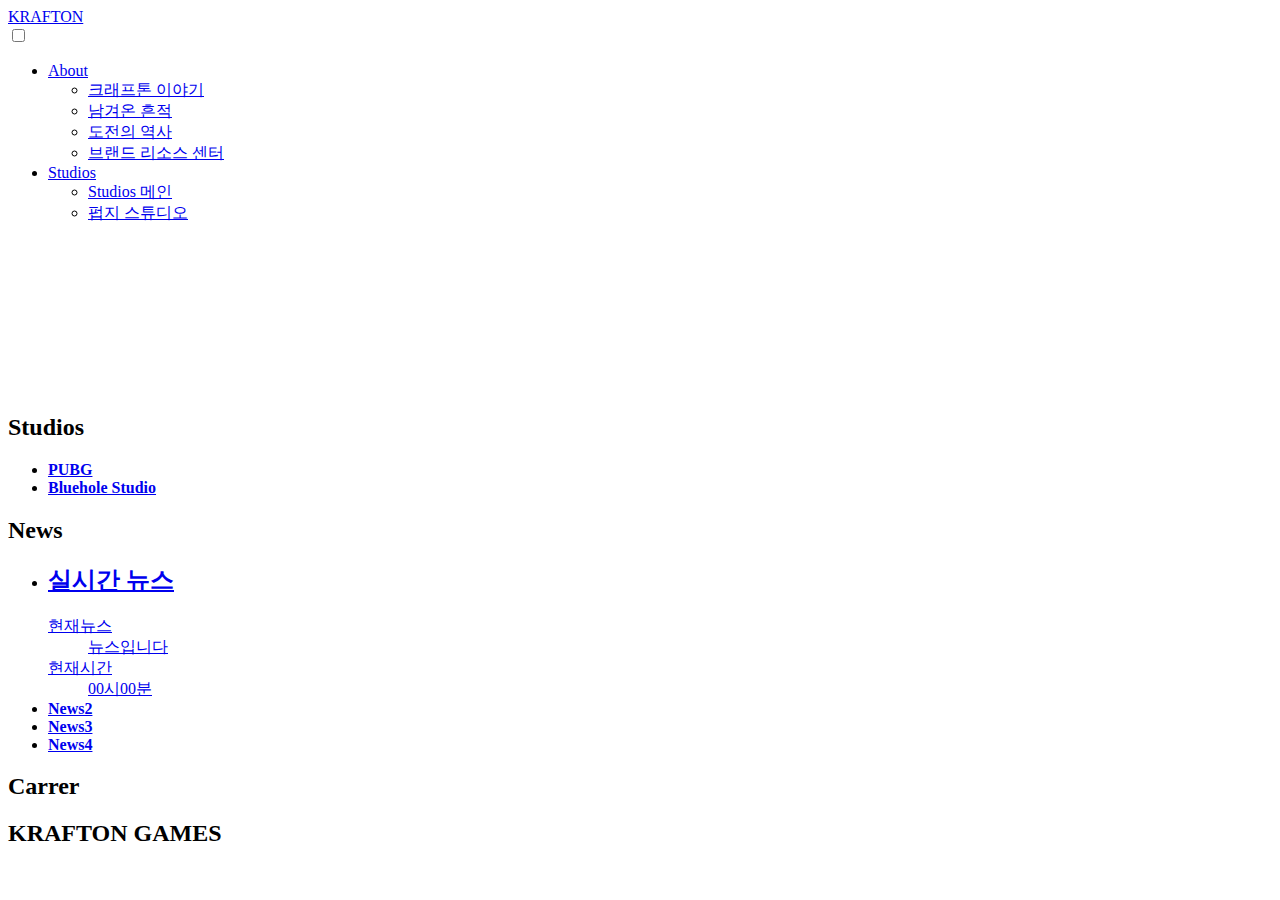
==== nav/index.html @ 81754216 "241202" ====
<!DOCTYPE html>
<html lang="en">
<head>
    <meta charset="UTF-8">
    <meta name="viewport" content="width=device-width, initial-scale=1.0">
    <title>index.html</title>
    <link rel="preconnect" href="https://fonts.googleapis.com">
    <link rel="preconnect" href="https://fonts.gstatic.com" crossorigin>
    <link href="https://fonts.googleapis.com/css2?family=Bagel+Fat+One&family=Montserrat:ital,wght@0,100..900;1,100..900&display=swap" rel="stylesheet">
    <link rel="stylesheet" href="css/reset.css">
    <link rel="stylesheet" href="css/style.css">
</head>
<body>
    <!-- 
        nav쪽 html이랑 css 조금 수정해드렸습니다.
        나머지 메뉴들 작성해주세요~
    -->
    <nav class="navbar">
        <div class="nav-wrapper">
            <div class="logo">
                <a href="/">KRAFTON</a>
            </div>
            
            <input type="checkbox" id="nav-toggle" class="nav-toggle">
            <label for="nav-toggle" class="nav-toggle-label">
                <span></span>
            </label>

            <ul class="nav-menu">
                <li class="nav-item">
                    <a href="#" class="nav-link">About</a>
                    <div class="dropdown">
                        <ul class="dropdown-menu">
                            <li><a href="#">크래프톤 이야기</a></li>
                            <li><a href="#">남겨온 흔적</a></li>
                            <li><a href="#">도전의 역사</a></li>
                            <li><a href="#">브랜드 리소스 센터</a></li>
                        </ul>
                    </div>
                </li>
                <li class="nav-item">
                    <a href="#" class="nav-link">Studios</a>
                    <div class="dropdown">
                        <ul class="dropdown-menu">
                            <li><a href="#">Studios 메인</a></li>
                            <li><a href="#">펍지 스튜디오</a></li>
                        </ul>
                    </div>
                </li>
            </ul>
        </div>
    </nav>

    <div id="container" class="main">
        <div class="wrap">
            <video id="mainvideo" poster autoplay loop muted playsinline>
                <source src="https://www.krafton.com/wp-content/uploads/2021/06/video-005.mp4" type="video/mp4">
            </video>
        </div>
    </div>

    <div id="contentInner">
        <div id="studios">
            <div class="txt">
                <h2 class="txtTitle" data-hidden="true">
                    <span style="translate: none; rotate: none; scale: none; transform: translate(0px, 0px);">Studios</span>
                </h2>
                <ul class="imgBetween">
                    <li class="StudioItem">
                        <a href="index.html" class="__animated" data-amount="20" title="PUBG">
                            <div class="box">
                                <b class="titsub __animated" data-hidden="true" data-delay=".15"><span>PUBG</span><br/>
                                    <!-- <p>PUBG를 가장 강력한 문화 IP로<br/> 성장시키겠습니다.</p> -->
                                </b>
                            </div>
                        </a>
                    </li>
                    <li class="StudioItem">
                        <a href="index.html" class="__animated" data-delay=".3" data-amount="20" title="Bluehole Studio">
                            <div class="box">
                                <b class="titsub __animated" data-hidden="true" data-delay=".45"><span>Bluehole Studio</span><br/>
                                    <!-- <p>MMORPG 장르를 대표하는 게임<br/> 제작사가 되겠습니다.</p> -->
                                </b>
                            </div>
                        </a>
                    </li>
                    <!-- <li class="StudioItem">
                        <a href="index.html" class="__animated" data-delay=".6" data-amount="20" title="RisingWings">
                            <div class="box">
                                <b class="titsub __animated" data-hidden="true" data-delay=".75"><span>RisingWings</span><br/>
                                    <p>글로벌 시장에서 인정받는 모바일<br/> 캐주얼게임 명가가 되겠습니다.</p>
                                </b>
                            </div>
                        </a>
                    </li>
                    <li class="StudioItem">
                        <a href="index.html" class="__animated" data-delay=".9" data-amount="20" title="PUBG">
                            <div class="box">
                                <b class="titsub __animated" data-hidden="true" data-delay="1.05"><span>Striking Distance <br/> Studios</span><br/>
                                    <p>퀄리티와 우수성에 대한 열정을 기반으로<br/> 몰입감 넘치는 경험을 만들어냅니다.</p>
                                </b>
                            </div>
                        </a>
                    </li> -->
                </ul>
            </div>
        </div>

        <div id="News">
            <div class="txt">
                <h2 class="txtTitle" data-hidden="true">
                    <span style="translate: none; rotate: none; scale: none; transform: translate(0px, 0px);">News</span>
                </h2>
                <ul class="imgBetween">
                    <li class="NewsWrap">
                        <a href="index.html" class="frame" data-amount="20" title="PUBG">
                            <div class="boxContainer">
                                <h2>실시간 뉴스</h2>
                                <div id="boxWrap">
                                    <dl class="mainnews">
                                        <dt class="newsinfo">현재뉴스</dt>
                                        <dd>뉴스<span>입니다</span></dd>
                                    </dl>
                                    <dl class="mainTime">
                                        <dt>현재시간</dt>
                                        <dd>00시00분</dd>
                                    </dl>
                                </div>
                            </div>
                        </a>
                    </li>
                    <li class="newsitem">
                        <a href="index.html" class="__animated" data-delay=".3" data-amount="20" title="Bluehole Studio">
                            <div class="box">
                                <b class="titsub2"><span>News2</span><br/>
                                </b>
                            </div>
                        </a>
                    </li>
                    <li class="newsitem">
                        <a href="index.html" class="__animated" data-delay=".6" data-amount="20" title="RisingWings">
                            <div class="box">
                                <b class="titsub2"><span>News3</span><br/>
                                </b>
                            </div>
                        </a>
                    </li>
                    <li class="newsitem">
                        <a href="index.html" class="__animated" data-delay=".9" data-amount="20" title="RisingWings">
                            <div class="box">
                                <b class="titsub2"><span>News4</span><br/>
                                </b>
                            </div>
                        </a>
                    </li>
            </div>
        </div>

        <div id="Carrer">
            <div class="txt">
                <h2 class="txtTitle" data-hidden="true">
                    <span style="translate: none; rotate: none; scale: none; transform: translate(0px, 0px);">Carrer</span>
                </h2>
            </div>
        </div>
        
        <div id="KRAFTONGAMES">
            <div class="txt">
                <h2 class="txtTitle" data-hidden="true">
                    <span style="translate: none; rotate: none; scale: none; transform: translate(0px, 0px);">KRAFTON GAMES</span>
                </h2>
            </div>
        </div>
    </div>

    <script src="js/script.js"></script>
</body>
</html>
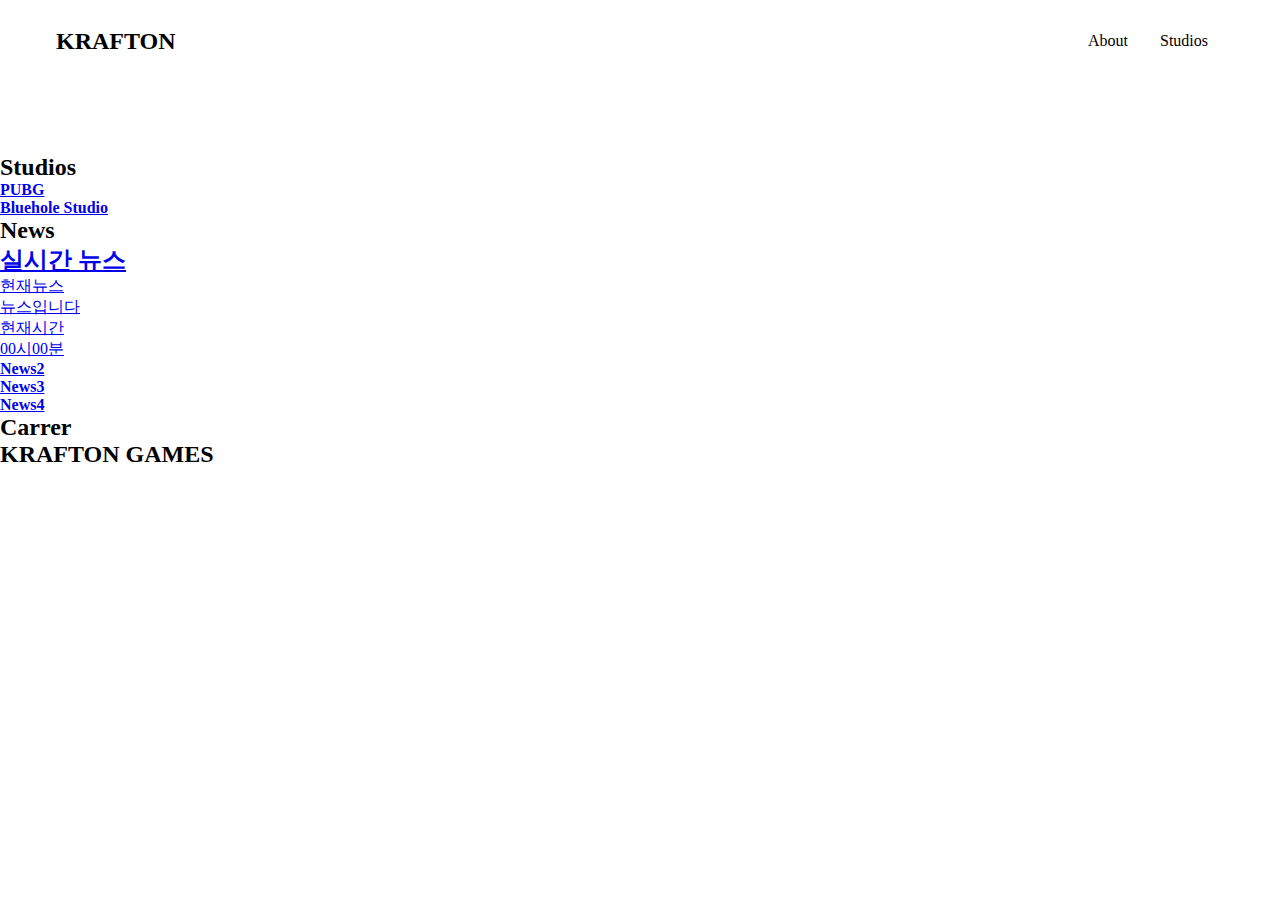
==== commit 0edabebb: "1204" ====
--- a/nav/index.html
+++ b/nav/index.html
@@ -7,8 +7,8 @@
     <link rel="preconnect" href="https://fonts.googleapis.com">
     <link rel="preconnect" href="https://fonts.gstatic.com" crossorigin>
     <link href="https://fonts.googleapis.com/css2?family=Bagel+Fat+One&family=Montserrat:ital,wght@0,100..900;1,100..900&display=swap" rel="stylesheet">
-    <link rel="stylesheet" href="css/reset.css">
-    <link rel="stylesheet" href="css/style.css">
+    <!-- <link rel="stylesheet" href="css/reset.css"> -->
+    <link rel="stylesheet" href="style.css">
 </head>
 <body>
     <!-- 
--- a/nav/style.css
+++ b/nav/style.css
@@ -0,0 +1,218 @@
+/* 리셋 */
+* {
+  margin: 0;
+  padding: 0;
+  box-sizing: border-box;
+}
+
+/********************** NAV **********************/
+.navbar {
+  position: fixed;
+  top: 0;
+  left: 0;
+  width: 100%;
+  background: #fff;
+  z-index: 1000;
+}
+
+.nav-wrapper {
+  max-width: 1200px;
+  margin: 0 auto;
+  display: flex;
+  justify-content: space-between;
+  align-items: center;
+  padding: 1rem;
+}
+
+.logo a {
+  color: #000;
+  text-decoration: none;
+  font-size: 1.5rem;
+  font-weight: bold;
+}
+
+.nav-menu {
+  display: flex;
+  list-style: none;
+  margin: 0;
+  padding: 0;
+}
+
+.nav-item {
+  position: relative;
+}
+
+.nav-link {
+  display: block;
+  padding: 1rem;
+  color: #000;
+  text-decoration: none;
+}
+
+/********************** DROPDOWN **********************/
+.dropdown {
+  display: none;
+  position: fixed;
+  left: 0;
+  width: 100vw;
+  background: #fff;
+  box-shadow: 0 2px 10px rgba(0, 0, 0, 0.1);
+}
+
+.dropdown-menu {
+  max-width: 1200px;
+  margin: 0 auto;
+  padding: 2rem;
+  list-style: none;
+  display: flex;
+  flex-wrap: wrap;
+  gap: 2rem;
+}
+
+.dropdown-menu a {
+  color: #000;
+  text-decoration: none;
+  white-space: nowrap;
+}
+
+.nav-item:hover .dropdown {
+  display: block;
+}
+
+.nav-link:hover,
+.dropdown-menu a:hover {
+  color: #1e82ff;
+}
+
+.nav-toggle {
+  display: none;
+}
+
+.nav-toggle-label {
+  display: none;
+}
+
+.nav-toggle-label span,
+.nav-toggle-label span::before,
+.nav-toggle-label span::after {
+  display: block;
+  background: #000;
+  height: 2px;
+  width: 25px;
+  position: relative;
+  transition: all 0.3s ease-in-out;
+}
+
+.nav-toggle-label span::before,
+.nav-toggle-label span::after {
+  content: "";
+  position: absolute;
+}
+
+.nav-toggle-label span::before {
+  bottom: 8px;
+}
+
+.nav-toggle-label span::after {
+  top: 8px;
+}
+
+.nav-toggle:checked + .nav-toggle-label span {
+  background: transparent;
+}
+
+.nav-toggle:checked + .nav-toggle-label span::before {
+  transform: rotate(-45deg);
+  bottom: 0;
+}
+
+.nav-toggle:checked + .nav-toggle-label span::after {
+  transform: rotate(45deg);
+  top: 0;
+}
+
+/********************** MOBILE NAV **********************/
+@media (max-width: 768px) {
+  .nav-toggle-label {
+    display: flex;
+    align-items: center;
+    justify-content: center;
+    width: 30px;
+    height: 30px;
+    cursor: pointer;
+    z-index: 2;
+  }
+
+  .nav-menu {
+    position: fixed;
+    top: 60px;
+    left: 0;
+    width: 100%;
+    height: calc(100vh - 60px);
+    background: #fff;
+    padding: 20px;
+    transform: translateX(100%);
+    transition: transform 0.3s ease-in-out;
+  }
+
+  .nav-toggle:checked ~ .nav-menu {
+    transform: translateX(0);
+  }
+
+  .nav-item {
+    margin: 20px 0;
+  }
+
+  .dropdown {
+    position: static;
+    box-shadow: none;
+    padding-left: 20px;
+  }
+
+  .dropdown-menu {
+    padding: 10px 0;
+  }
+}
+
+/* 반응형 스타일 */
+@media (max-width: 768px) {
+  .nav-toggle-label {
+    display: block;
+    padding: 1rem;
+    cursor: pointer;
+  }
+
+  .nav-menu {
+    display: none;
+    position: absolute;
+    top: 100%;
+    left: 0;
+    width: 100%;
+    background: #fff;
+    flex-direction: column;
+  }
+
+  .nav-toggle:checked ~ .nav-menu {
+    display: block;
+  }
+
+  .dropdown {
+    position: static;
+    width: 100%;
+    box-shadow: none;
+  }
+
+  .dropdown-menu {
+    flex-direction: column;
+    padding: 1rem;
+    gap: 0.5rem;
+  }
+
+  .nav-item:hover .dropdown {
+    display: none;
+  }
+
+  .nav-item.active .dropdown {
+    display: block;
+  }
+}
